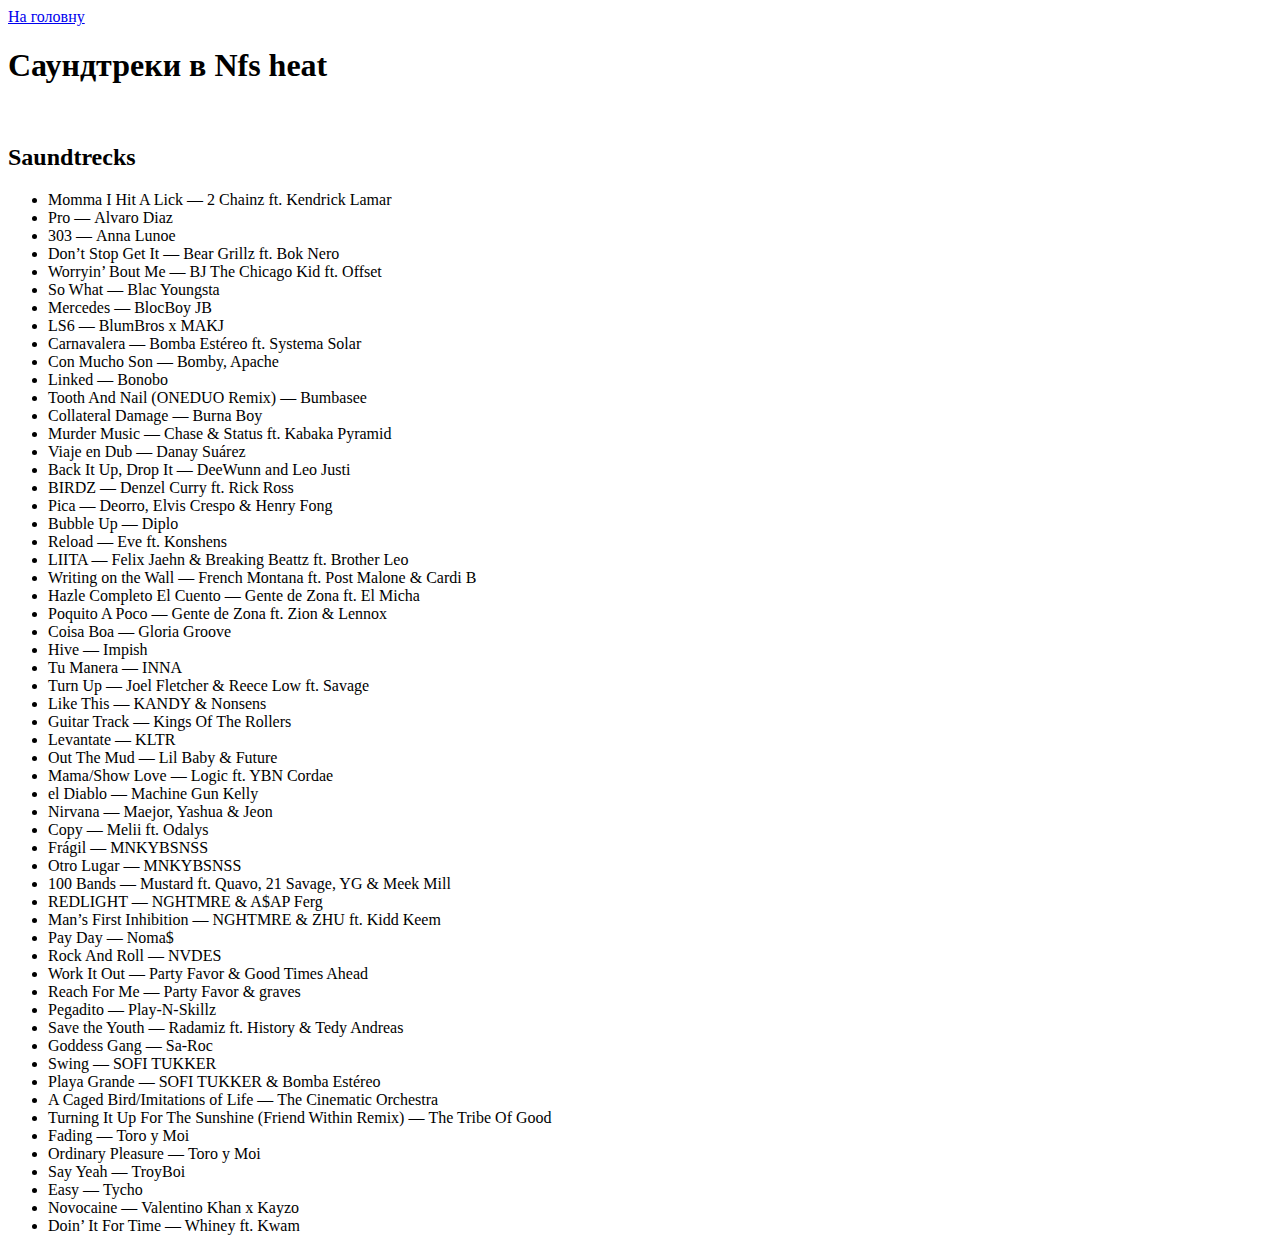
==== saundtreck.html @ cbab0a0d "Create saundtreck.html" ====
<!DOCTYPE html>
<html lang="uk">
<head>
    <meta charset="UTF-8">
    <meta name="viewport" content="width=device-width, initial-scale=1.0">
    <title>saundtreck</title>
    <link rel="stylesheet" href="saundtreck.css"/>
</head>
<body>
    <header>
        <nav>
   <a  href="Nfs heat.html" >На головну</a>
        </nav>
  <h1>Саундтреки в Nfs heat</h1>
  <br/>
  </header>
<main> 
<h2>Saundtrecks </h2> 
  <div><ul type="disk" >
<li>Momma I Hit A Lick — 2 Chainz&nbsp;ft. Kendrick Lamar<br/></li>
<li>Pro —&nbsp;Alvaro Diaz&nbsp;&nbsp;&nbsp;<br/></li>
<li>303 —&nbsp;Anna Lunoe&nbsp;<br/></li>
<li>Don’t Stop Get It —&nbsp;Bear Grillz ft. Bok Nero<br/></li>
<li>Worryin’ Bout Me —&nbsp;BJ The Chicago Kid ft. Offset<br/></li>
<li>So What —&nbsp;Blac Youngsta&nbsp;&nbsp;&nbsp;&nbsp;&nbsp;&nbsp;&nbsp;&nbsp;&nbsp;<br/></li>
<li>Mercedes —&nbsp;BlocBoy JB<br/></li>
<li>LS6 —&nbsp;BlumBros x MAKJ &nbsp;&nbsp;<br/></li>
<li>Carnavalera —&nbsp;Bomba Estéreo ft. Systema Solar<br/></li>
<li>Con Mucho Son —&nbsp;Bomby, Apache&nbsp;&nbsp;&nbsp;&nbsp;&nbsp;&nbsp;&nbsp;<br/></li>
<li>Linked —&nbsp;Bonobo<br></li>
<li>Tooth And Nail (ONEDUO Remix) —&nbsp;Bumbasee&nbsp;&nbsp;&nbsp;&nbsp;<br/></li>
<li>Collateral Damage —&nbsp;Burna Boy &nbsp;&nbsp;&nbsp;&nbsp;<br/></li>
<li>Murder Music —&nbsp;Chase & Status ft. Kabaka Pyramid<br/></li>
<li>Viaje en Dub —&nbsp;Danay Suárez&nbsp;&nbsp;&nbsp;&nbsp;&nbsp;&nbsp;&nbsp;&nbsp;&nbsp;<br/></li>
<li>Back It Up, Drop It —&nbsp;DeeWunn and Leo Justi &nbsp;&nbsp;&nbsp;<br/></li>
<li>BIRDZ —&nbsp;Denzel Curry&nbsp;ft. Rick Ross<br/></li>
<li>Pica —&nbsp;Deorro, Elvis Crespo & Henry Fong&nbsp;<br/></li>
<li>Bubble Up —&nbsp;Diplo&nbsp;&nbsp;&nbsp;<br/></li>
<li>Reload —&nbsp;Eve ft. Konshens<br/></li>
<li>LIITA —&nbsp;Felix Jaehn & Breaking Beattz ft. Brother Leo<br/></li>
<li>Writing on the Wall —&nbsp;French Montana ft. Post Malone & Cardi B<br/></li>
<li>Hazle Completo El Cuento —&nbsp;Gente de Zona ft. El Micha<br/></li>
<li>Poquito A Poco —&nbsp;Gente de Zona ft. Zion & Lennox<br/></li>
<li>Coisa Boa —&nbsp;Gloria Groove &nbsp;&nbsp;&nbsp;&nbsp;&nbsp;&nbsp;&nbsp;&nbsp;<br/></li>
<li>Hive —&nbsp;Impish&nbsp;<br/></li>
<li>Tu Manera —&nbsp;INNA&nbsp;&nbsp;<br/></li>
<li>Turn Up —&nbsp;Joel Fletcher & Reece Low&nbsp;ft. Savage<br/></li>
<li>Like This —&nbsp;KANDY & Nonsens&nbsp;<br/></li>
<li>Guitar Track —&nbsp;Kings Of The Rollers &nbsp;&nbsp;&nbsp;&nbsp;&nbsp;&nbsp;&nbsp;&nbsp;<br></li>
<li>Levantate —&nbsp;KLTR&nbsp;&nbsp;<br/></li>
<li>Out The Mud —&nbsp;Lil Baby & Future &nbsp;&nbsp;&nbsp;&nbsp;<br/></li>
<li>Mama/Show Love —&nbsp;Logic ft. YBN Cordae<br/></li>
<li>el Diablo —&nbsp;Machine Gun Kelly<br/></li>
<li>Nirvana —&nbsp;Maejor, Yashua & Jeon &nbsp;&nbsp;&nbsp;&nbsp;<br/></li>
<li>Copy —&nbsp;Melii ft. Odalys<br/></li>
<li>Frágil —&nbsp;MNKYBSNSS&nbsp;&nbsp;&nbsp;&nbsp;&nbsp;&nbsp;&nbsp;&nbsp;&nbsp;&nbsp;<br/></li>
<li>Otro Lugar —&nbsp;MNKYBSNSS&nbsp;&nbsp;&nbsp;&nbsp;&nbsp;&nbsp;&nbsp;&nbsp;&nbsp;&nbsp;<br/></li>
<li>100 Bands —&nbsp;Mustard ft. Quavo, 21 Savage, YG & Meek Mill&nbsp;<br/></li>
<li>REDLIGHT —&nbsp;NGHTMRE & A$AP Ferg&nbsp;&nbsp;&nbsp;<br/></li>
<li>Man’s First Inhibition —&nbsp;NGHTMRE & ZHU ft. Kidd Keem<br/></li>
<li>Pay Day —&nbsp;Noma$&nbsp;&nbsp;&nbsp;&nbsp;&nbsp;&nbsp;&nbsp;&nbsp;&nbsp;<br/></li>
<li>Rock And Roll —&nbsp;NVDES&nbsp;&nbsp;&nbsp;&nbsp;&nbsp;&nbsp;&nbsp;&nbsp;&nbsp;<br/></li>
<li>Work It Out —&nbsp;Party Favor & Good Times Ahead<br/></li>
<li>Reach For Me —&nbsp;Party Favor & graves &nbsp;&nbsp;&nbsp;&nbsp;&nbsp;&nbsp;&nbsp;&nbsp;<br/></li>
<li>Pegadito —&nbsp;Play-N-Skillz&nbsp;&nbsp;<br/></li>
<li>Save the Youth —&nbsp;Radamiz ft. History & Tedy Andreas &nbsp;&nbsp;&nbsp;&nbsp;&nbsp;&nbsp;<br/></li>
<li>Goddess Gang —&nbsp;Sa-Roc&nbsp;&nbsp;&nbsp;&nbsp;&nbsp;&nbsp;&nbsp;&nbsp;&nbsp;<br/></li>
<li>Swing —&nbsp;SOFI TUKKER &nbsp;&nbsp;&nbsp;&nbsp;&nbsp;&nbsp;&nbsp;<br/></li>
<li>Playa Grande —&nbsp;SOFI TUKKER & Bomba Estéreo &nbsp;&nbsp;&nbsp;&nbsp;&nbsp;&nbsp;&nbsp;&nbsp;&nbsp;&nbsp;<br/></li>
<li>A Caged Bird/Imitations of Life —&nbsp;The Cinematic Orchestra &nbsp;&nbsp;<br/></li>
<li>Turning It Up For The Sunshine (Friend Within Remix) —&nbsp;The Tribe Of Good&nbsp;&nbsp;<br/></li>
<li>Fading —&nbsp;Toro y Moi&nbsp;&nbsp;&nbsp;&nbsp;<br/></li>
<li>Ordinary Pleasure —&nbsp;Toro y Moi&nbsp;&nbsp;&nbsp;&nbsp;<br/></li>
<li>Say Yeah —&nbsp;TroyBoi&nbsp;&nbsp;&nbsp;&nbsp;&nbsp;&nbsp;&nbsp;&nbsp;&nbsp;<br/></li>
<li>Easy —&nbsp;Tycho&nbsp;<br/></li>
<li>Novocaine —&nbsp;Valentino Khan x Kayzo &nbsp;&nbsp;&nbsp;&nbsp;<br/></li>
<li>Doin’ It For Time — Whiney ft. Kwam<br/></li>
</ul>
</div>
</main>
</body>
</html>
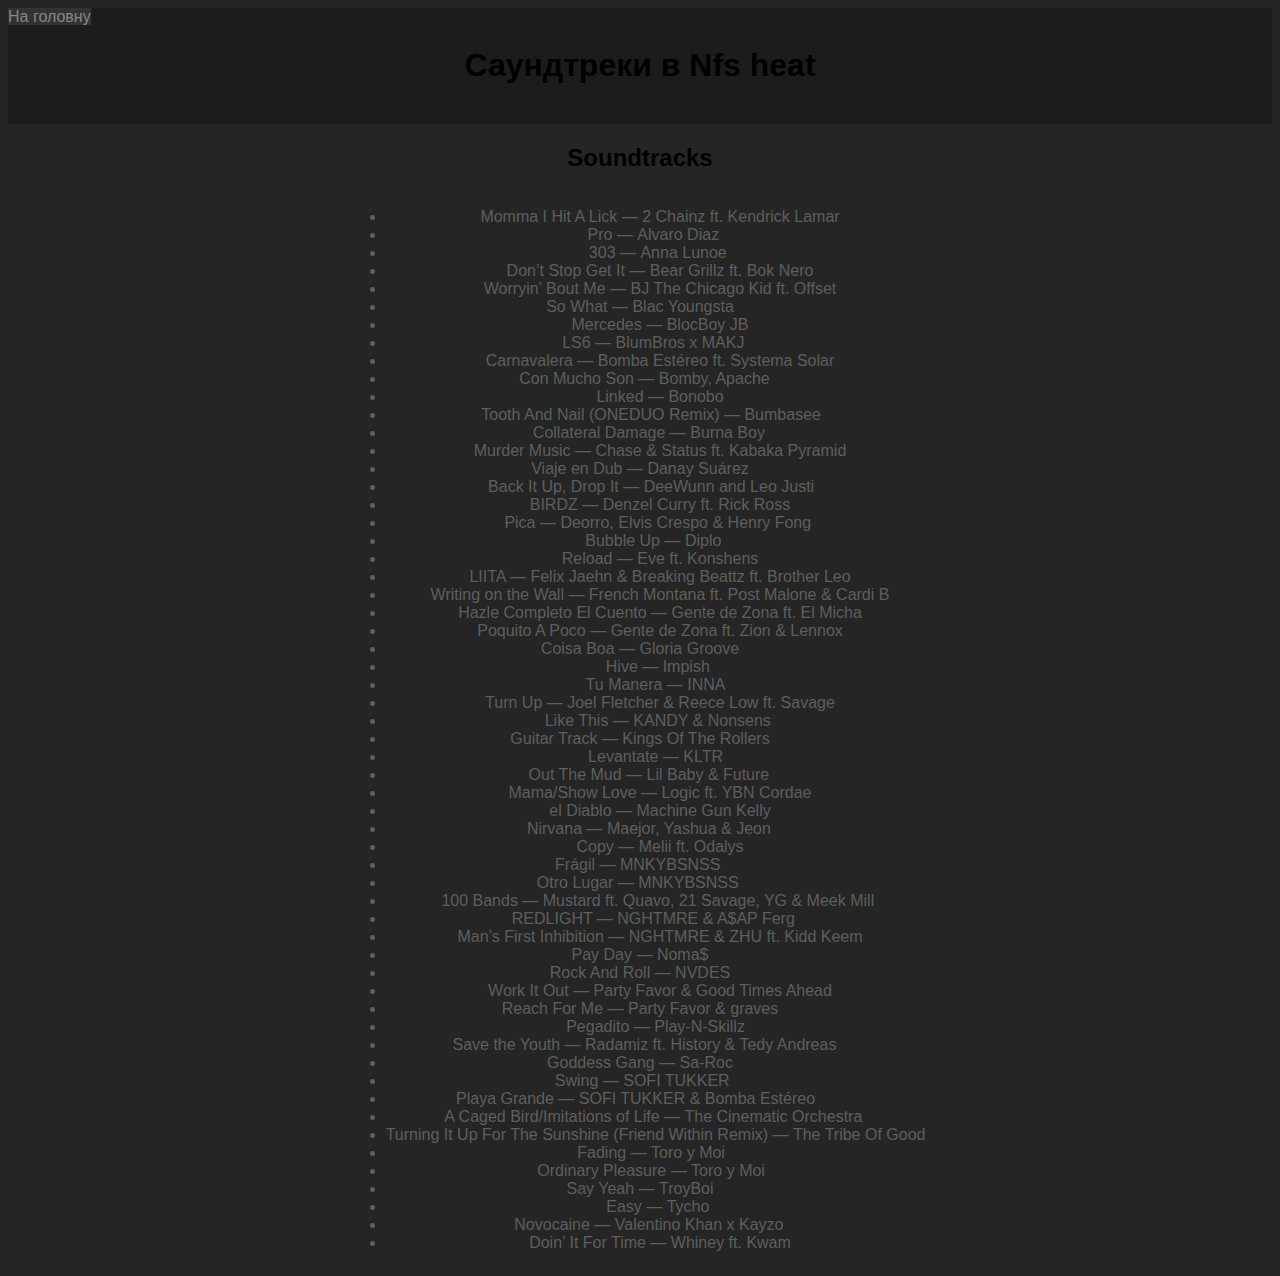
==== commit bea9eb1c: "Update saundtreck.html" ====
--- a/saundtreck.html
+++ b/saundtreck.html
@@ -15,7 +15,7 @@
   <br/>
   </header>
 <main> 
-<h2>Saundtrecks </h2> 
+<h2>Soundtracks </h2> 
   <div><ul type="disk" >
 <li>Momma I Hit A Lick — 2 Chainz&nbsp;ft. Kendrick Lamar<br/></li>
 <li>Pro —&nbsp;Alvaro Diaz&nbsp;&nbsp;&nbsp;<br/></li>
--- a/saundtreck.css
+++ b/saundtreck.css
@@ -0,0 +1,40 @@
+a{
+    color: #858785;
+    text-decoration: none;
+    margin: 25 px;
+    text-align: center;
+    font-size: 25 px; 
+    font-family:'Gill Sans', 'Gill Sans MT', Calibri, 'Trebuchet MS', sans-serif ;
+    border-radius: 55 px;
+    padding: 5 px;
+    background-color:#323232;
+}
+h1{
+    text-align: center;
+    font-size: 50 px;
+    font-family: 'Gill Sans', 'Gill Sans MT', Calibri, 'Trebuchet MS', sans-serif;
+}
+body{
+ background-color: #252525;
+}
+header{
+    background-color:#1C1C1C;
+    padding: 15 px;}
+h2{
+    text-align: center;
+    font-size: 40 px;
+    font-family: 'Gill Sans', 'Gill Sans MT', Calibri, 'Trebuchet MS', sans-serif;
+}
+li{
+    font-family: 'Gill Sans', 'Gill Sans MT', Calibri, 'Trebuchet MS', sans-serif;  
+    font-size: 25 px;
+    text-align: center;
+    color: #5E5F5E;
+
+}
+div{
+    display: flex;
+    justify-content: center;
+}
+
+
